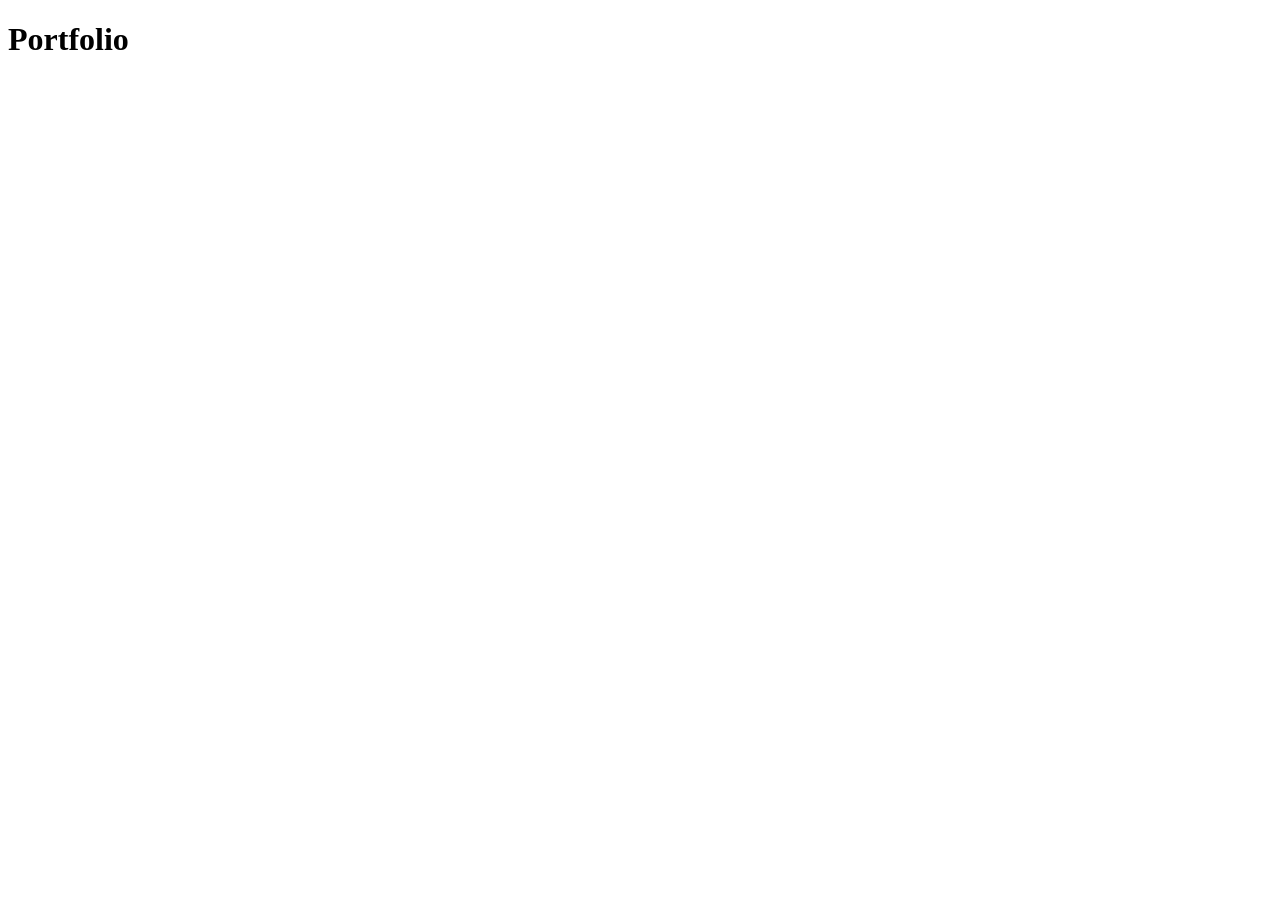
==== index.html @ e7d3b7e2 "Create index.html opstellen van de index.html pagina" ====
<!DOCTYPE html>
<html lang="nl">
<head>
  <meta charset="UTF-8">
  <meta name="viewport" content="width-device-width, initial-scale=1.0">
  <title>Portfolio</title>
</head>
<body>
  <h1>Portfolio</h1>
</body>
</html>
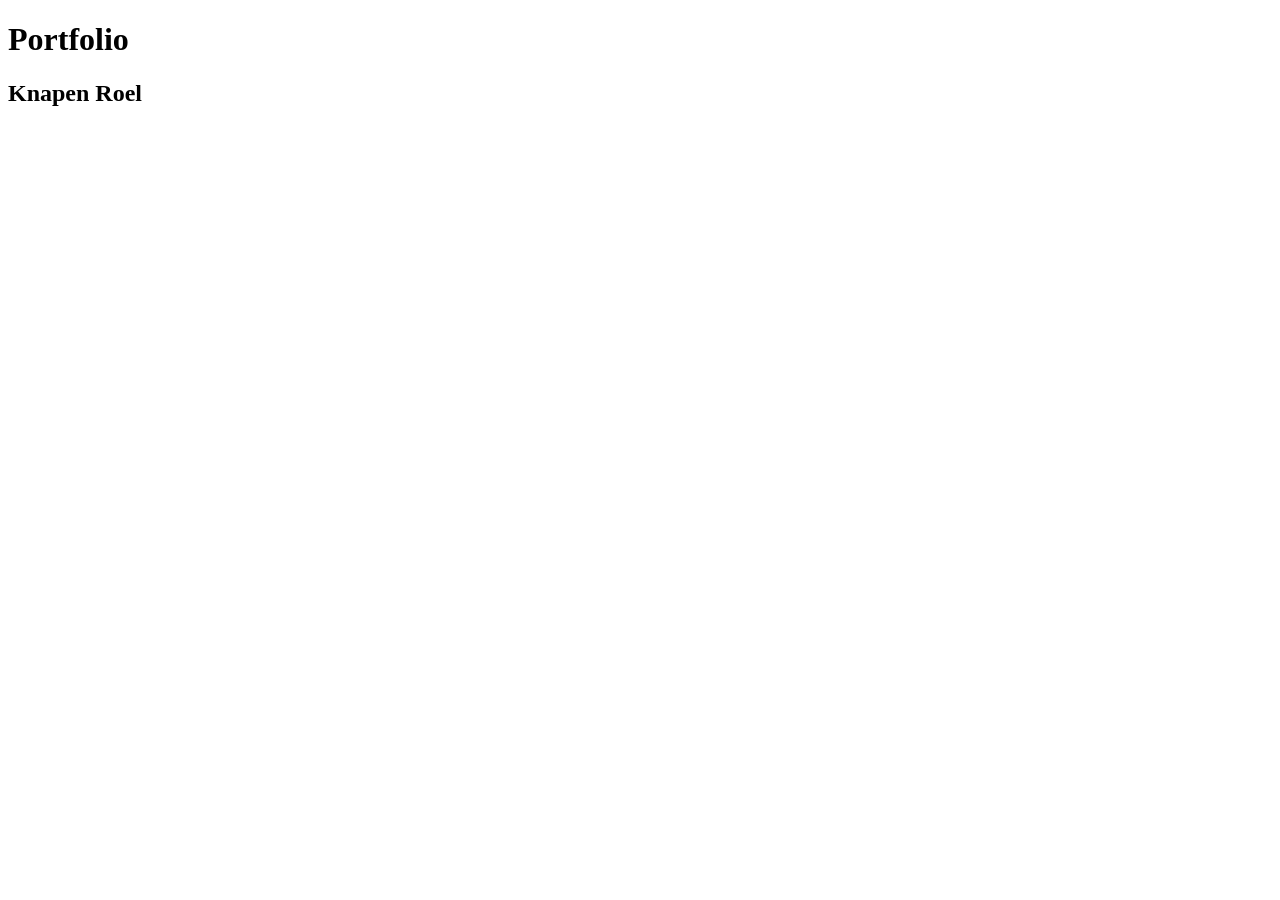
==== commit d592352d: "Subtitel" ====
--- a/index.html
+++ b/index.html
@@ -7,5 +7,6 @@
 </head>
 <body>
   <h1>Portfolio</h1>
+    <h2>Knapen Roel</h2>
 </body>
 </html>
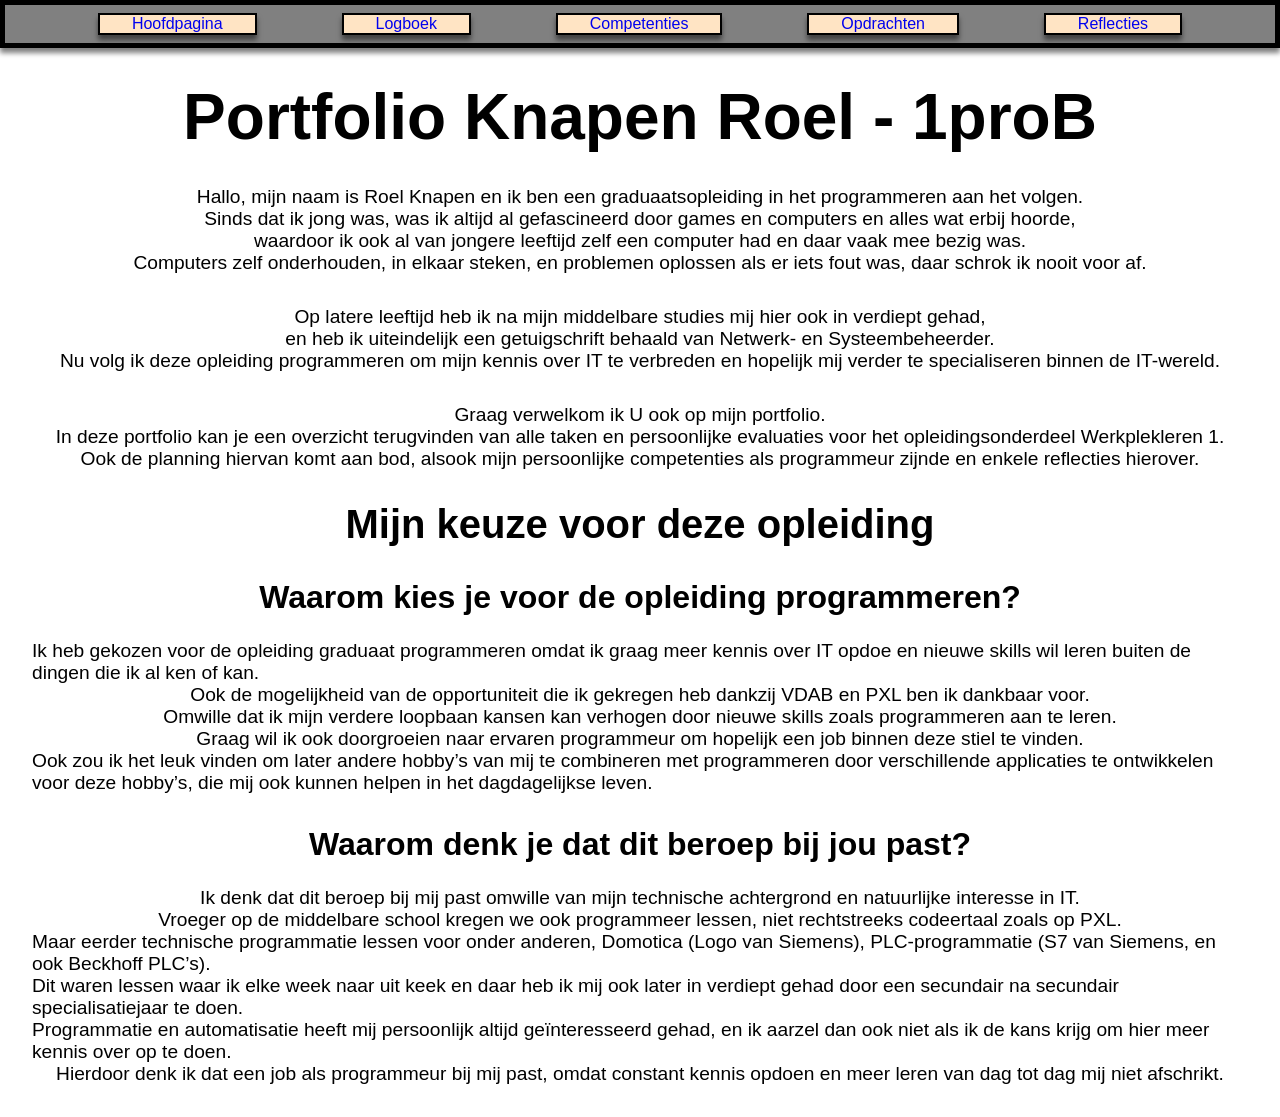
==== commit 24d18f4b: "final" ====
--- a/index.html
+++ b/index.html
@@ -3,10 +3,55 @@
 <head>
   <meta charset="UTF-8">
   <meta name="viewport" content="width-device-width, initial-scale=1.0">
-  <title>Portfolio</title>
+  <title>Portfolio Knapen Roel</title>
+    <link rel="stylesheet" href="style.css">
 </head>
 <body>
-  <h1>Portfolio</h1>
-    <h2>Knapen Roel</h2>
+    <nav>
+        <ul>
+            <li><a href="index.html" target="_self">Hoofdpagina</a></li>
+            <li><a href="logboek.html" target="_self">Logboek</a></li>
+            <li><a href="competenties.html" target="_self">Competenties</a></li>
+            <li><a href="opdrachten.html" target="_self">Opdrachten</a></li>
+            <li><a href="reflecties.html" target="_self">Reflecties</a></li>
+        </ul>
+    </nav>
+    <main>
+        <h1>Portfolio Knapen Roel - 1proB</h1>
+            <section class="introTekstDeel">
+                <p>Hallo, mijn naam is Roel Knapen en ik ben een graduaatsopleiding in het programmeren aan het volgen.</p>
+                <p>Sinds dat ik jong was, was ik altijd al gefascineerd door games en computers en alles wat erbij hoorde,</p>
+                <p>waardoor ik ook al van jongere leeftijd zelf een computer had en daar vaak mee bezig was.</p>
+                <p>Computers zelf onderhouden, in elkaar steken, en problemen oplossen als er iets fout was, daar schrok ik nooit voor af.</p>
+            </section>
+            <section class="introTekstDeel">
+                <p>Op latere leeftijd heb ik na mijn middelbare studies mij hier ook in verdiept gehad,</p>
+                <p> en heb ik uiteindelijk een getuigschrift behaald van Netwerk- en Systeembeheerder.</p>
+                <p>Nu volg ik deze opleiding programmeren om mijn kennis over IT te verbreden en hopelijk mij verder te specialiseren binnen de IT-wereld.</p>
+            </section>
+            <section class="introTekstDeel">
+                <p>Graag verwelkom ik U ook op mijn portfolio.</p>
+                <p>In deze portfolio kan je een overzicht terugvinden van alle taken en persoonlijke evaluaties voor het opleidingsonderdeel Werkplekleren 1.</p>
+                <p>Ook de planning hiervan komt aan bod, alsook mijn persoonlijke competenties als programmeur zijnde en enkele reflecties hierover.</p>
+            </section>
+        <h2 class="introTekstDeel">Mijn keuze voor deze opleiding</h2>
+            <section class="keuzeTekstDeel">
+                <h3>Waarom kies je voor de opleiding programmeren?</h3>
+                    <p>Ik heb gekozen voor de opleiding graduaat programmeren omdat ik graag meer kennis over IT opdoe en nieuwe skills wil leren buiten de dingen die ik al ken of kan.</p>
+                    <p>Ook de mogelijkheid van de opportuniteit die ik gekregen heb dankzij VDAB en PXL ben ik dankbaar voor.</p>
+                    <p>Omwille dat ik mijn verdere loopbaan kansen kan verhogen door nieuwe skills zoals programmeren aan te leren.</p>
+                    <p>Graag wil ik ook doorgroeien naar ervaren programmeur om hopelijk een job binnen deze stiel te vinden.</p>
+                    <p>Ook zou ik het leuk vinden om later andere hobby’s van mij te combineren met programmeren door verschillende applicaties te ontwikkelen voor deze hobby’s, die mij ook kunnen helpen in het dagdagelijkse leven.</p>
+            </section>
+            <section class="keuzeTekstDeel">
+                <h3>Waarom denk je dat dit beroep bij jou past?</h3>
+                    <p>Ik denk dat dit beroep bij mij past omwille van mijn technische achtergrond en natuurlijke interesse in IT.</p>
+                    <p>Vroeger op de middelbare school kregen we ook programmeer lessen, niet rechtstreeks codeertaal zoals op PXL.</p>
+                    <p>Maar eerder technische programmatie lessen voor onder anderen, Domotica (Logo van Siemens), PLC-programmatie (S7 van Siemens, en ook Beckhoff PLC’s).</p>
+                    <p>Dit waren lessen waar ik elke week naar uit keek en daar heb ik mij ook later in verdiept gehad door een secundair na secundair specialisatiejaar te doen.</p>
+                    <p>Programmatie en automatisatie heeft mij persoonlijk altijd geïnteresseerd gehad, en ik aarzel dan ook niet als ik de kans krijg om hier meer kennis over op te doen.</p>
+                    <p>Hierdoor denk ik dat een job als programmeur bij mij past, omdat constant kennis opdoen en meer leren van dag tot dag mij niet afschrikt.</p>
+            </section>
+    </main>
 </body>
 </html>
--- a/style.css
+++ b/style.css
@@ -0,0 +1,137 @@
+* {
+    box-sizing: border-box;
+    margin: 0;
+    padding: 0;
+    font-family: Calibri, Geneva, Tahoma, sans-serif;
+}
+
+html {
+    scroll-behavior: smooth;
+}
+
+nav {
+    position: sticky;
+    top: 0;
+}
+
+nav ul {
+    display: flex;
+    flex-direction: row;
+    width: 100%;
+    justify-content: space-evenly;
+    padding: 0.5rem;
+    border: solid 5px black;
+    box-shadow: 0 5px 5px rgba(0, 0, 0, 0.5);
+    background-color: gray;
+}
+
+nav li {
+    list-style: none;
+    border: solid 2px black;
+    padding-right: 2rem;
+    padding-left: 2rem;
+    box-shadow: 0 5px 5px rgba(0, 0, 0, 0.5);
+    background-color: bisque;
+}
+
+nav a {
+    text-decoration: none;
+}
+
+h1 {
+    display: flex;
+    flex-direction: row;
+    justify-content: center;
+    margin: 2rem;
+    font-size: 4rem;
+}
+
+h2 {
+    display: flex;
+    flex-direction: row;
+    justify-content: center;
+    margin: 2rem;
+    font-size: 2.5rem;
+}
+
+h3 {
+    display: flex;
+    flex-direction: row;
+    justify-content: center;
+    font-size: 2rem;
+    margin-bottom: 1.5rem;
+}
+
+.introTekstDeel p {
+    display: flex;
+    flex-direction: row;
+    justify-content: center;
+    font-size: 1.2rem;
+}
+
+.keuzeTekstDeel p {
+    display: flex;
+    flex-direction: row;
+    justify-content: center;
+    font-size: 1.2rem;
+}
+
+.introTekstDeel {
+    margin: 2rem;
+}
+
+.keuzeTekstDeel {
+    margin: 2rem;
+}
+
+table {
+    margin-top: 5rem;
+    border-collapse: collapse;
+    border: 2px solid black;
+}
+
+table th {
+    border: 2px solid black;
+}
+
+table td {
+    border: 1px solid black;
+}
+
+table tr {
+    border: 1px solid black;
+}
+
+h4 {
+    display: flex;
+    flex-direction: row;
+    justify-content: center;
+    font-size: 1.5rem;
+    margin: 1rem;
+}
+
+.situering {
+    display: flex;
+    flex-direction: column;
+    justify-content: center;
+}
+
+.situeringList {
+    display: flex;
+    flex-direction: row;
+    justify-content: center;
+
+}
+
+.situering ul {
+    list-style: circle;
+}
+
+.logboekTabel {
+    display: flex;
+    justify-content: center;
+}
+
+.logboekTabel table td {
+    padding: 1rem;
+}
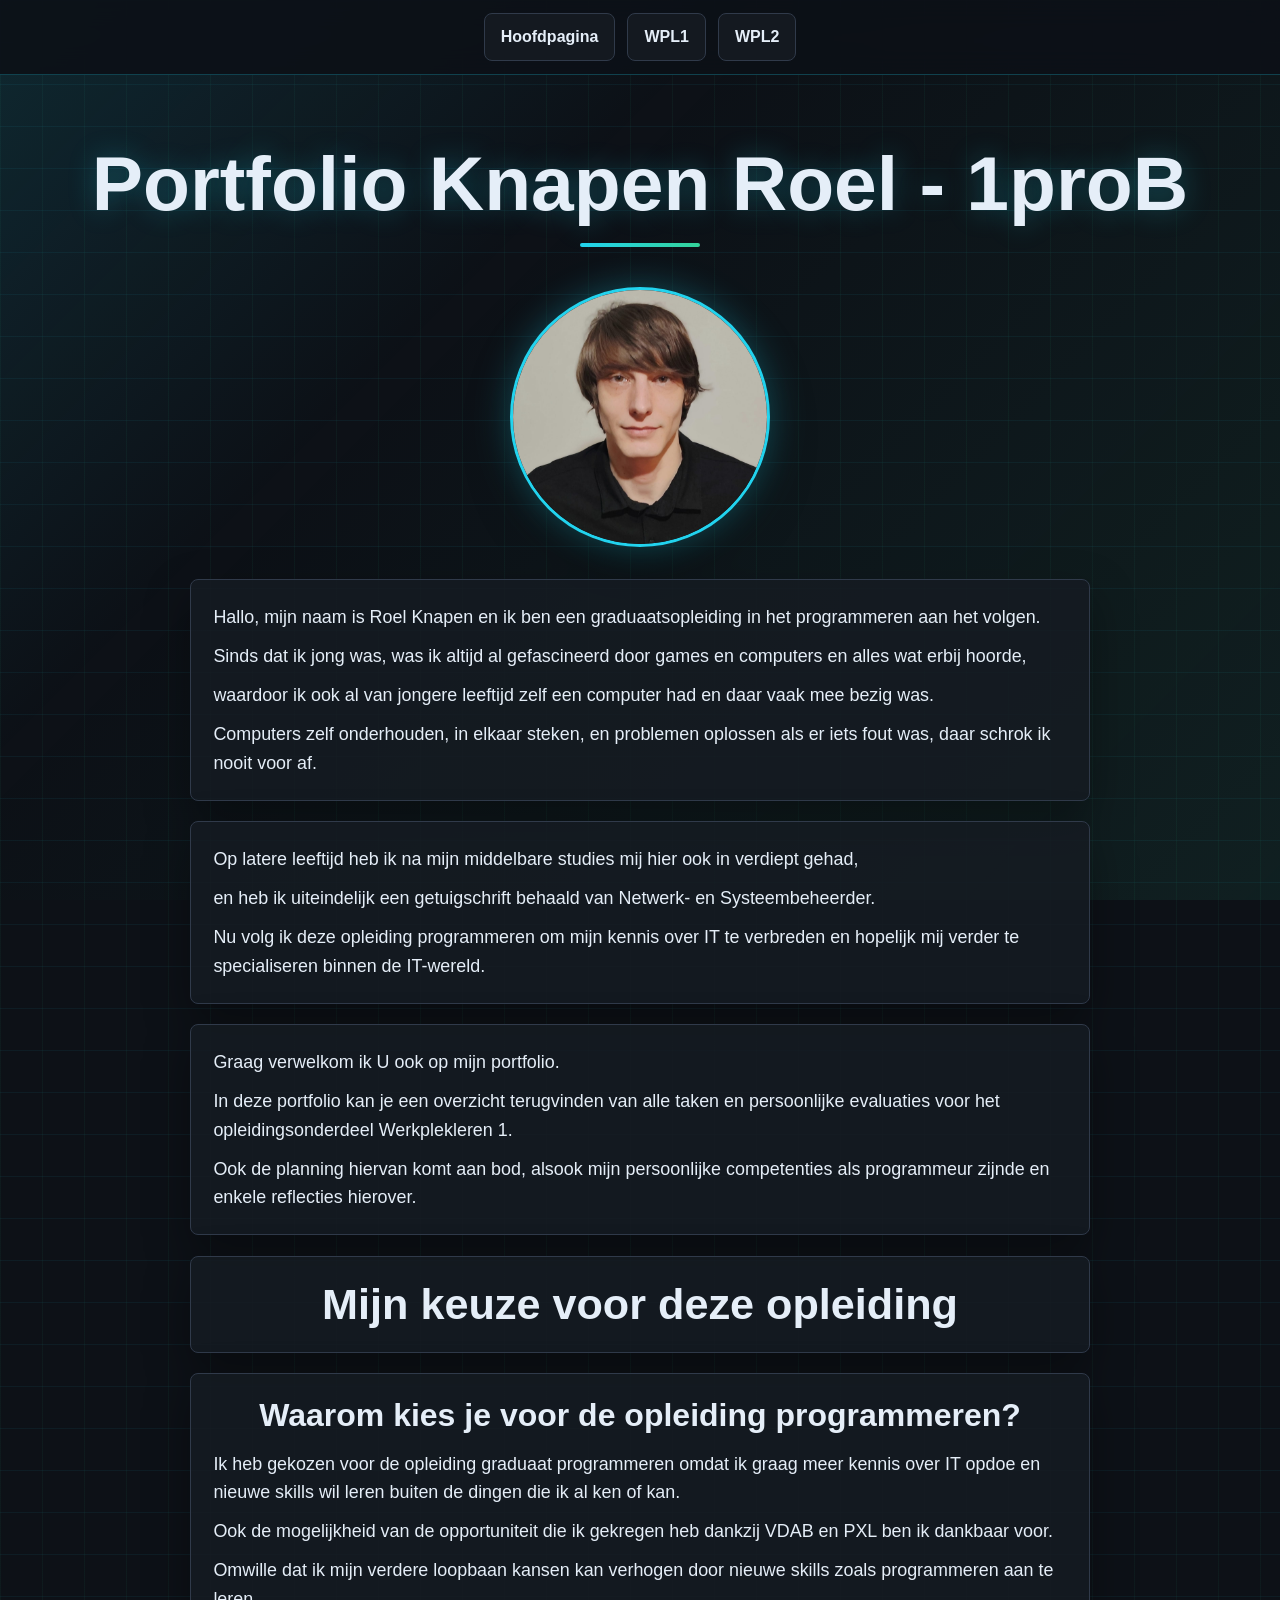
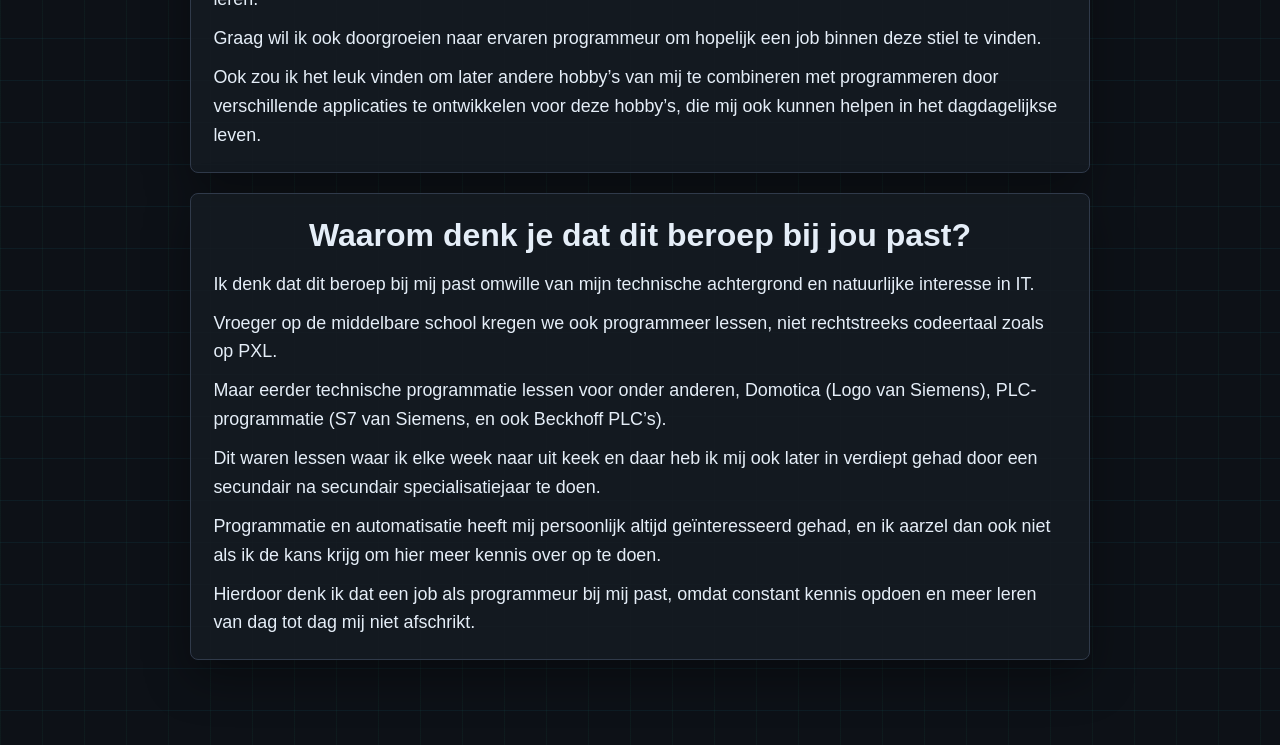
==== commit 07baae2e: "Aanpassingen Portfolio WPL2" ====
--- a/index.html
+++ b/index.html
@@ -7,17 +7,28 @@
     <link rel="stylesheet" href="style.css">
 </head>
 <body>
-    <nav>
-        <ul>
+    <nav class="hoofdNavigatie">
+        <ul class="navHoofdMenu">
             <li><a href="index.html" target="_self">Hoofdpagina</a></li>
+            <li><button class="navButton" type="button" data-wpl-toggle aria-expanded="false">WPL1</button></li>
+            <li><button class="navButton" type="button" data-wpl2-toggle aria-expanded="false">WPL2</button></li>
+        </ul>
+        <ul class="navSubMenu" data-wpl-menu>
             <li><a href="logboek.html" target="_self">Logboek</a></li>
             <li><a href="competenties.html" target="_self">Competenties</a></li>
             <li><a href="opdrachten.html" target="_self">Opdrachten</a></li>
             <li><a href="reflecties.html" target="_self">Reflecties</a></li>
+            <li><a href="x-factor.html" target="_self">X-factor</a></li>
+        </ul>
+        <ul class="navSubMenu" data-wpl2-menu>
+            <li><a href="casebeschrijving.html" target="_self">Mijn Case</a></li>
+            <li><a href="mijn-deel.html" target="_self">Mijn Deel</a></li>
+            <li><a href="eindreflectie-wpl2.html" target="_self">Eindreflectie</a></li>
         </ul>
     </nav>
     <main>
         <h1>Portfolio Knapen Roel - 1proB</h1>
+            <img class="profielFoto" src="Models/Images/profielfoto.jpeg" alt="Profielfoto van Roel Knapen">
             <section class="introTekstDeel">
                 <p>Hallo, mijn naam is Roel Knapen en ik ben een graduaatsopleiding in het programmeren aan het volgen.</p>
                 <p>Sinds dat ik jong was, was ik altijd al gefascineerd door games en computers en alles wat erbij hoorde,</p>
@@ -53,5 +64,6 @@
                     <p>Hierdoor denk ik dat een job als programmeur bij mij past, omdat constant kennis opdoen en meer leren van dag tot dag mij niet afschrikt.</p>
             </section>
     </main>
+<script src="script.js"></script>
 </body>
 </html>
--- a/style.css
+++ b/style.css
@@ -1,137 +1,562 @@
+:root {
+    --bg: #0d1117;
+    --bg-soft: #111827;
+    --panel: #161b22;
+    --panel-light: #1f2937;
+    --text: #e5eef8;
+    --muted: #9ca3af;
+    --line: #303a4a;
+    --accent: #22d3ee;
+    --accent-strong: #34d399;
+    --warning: #facc15;
+    --shadow: 0 18px 45px rgba(0, 0, 0, 0.35);
+}
+
 * {
     box-sizing: border-box;
     margin: 0;
     padding: 0;
-    font-family: Calibri, Geneva, Tahoma, sans-serif;
 }
 
 html {
     scroll-behavior: smooth;
 }
 
-nav {
+body {
+    min-height: 100vh;
+    color: var(--text);
+    font-family: Calibri, Geneva, Tahoma, sans-serif;
+    line-height: 1.6;
+    background:
+        linear-gradient(rgba(34, 211, 238, 0.06) 1px, transparent 1px),
+        linear-gradient(90deg, rgba(52, 211, 153, 0.05) 1px, transparent 1px),
+        var(--bg);
+    background-size: 42px 42px;
+}
+
+body::before {
+    content: "";
+    position: fixed;
+    inset: 0;
+    pointer-events: none;
+    background: linear-gradient(135deg, rgba(34, 211, 238, 0.12), transparent 35%, rgba(52, 211, 153, 0.08));
+    z-index: -1;
+}
+
+.hoofdNavigatie {
     position: sticky;
     top: 0;
-}
-
-nav ul {
+    z-index: 10;
+    padding: 0.8rem 1rem 0;
+    background: rgba(13, 17, 23, 0.92);
+    border-bottom: 1px solid rgba(34, 211, 238, 0.25);
+    backdrop-filter: blur(14px);
+}
+
+.hoofdNavigatie ul {
     display: flex;
-    flex-direction: row;
+    flex-wrap: wrap;
+    justify-content: center;
+    gap: 0.75rem;
+    width: min(1120px, 100%);
+    margin: 0 auto;
+}
+
+.hoofdNavigatie li {
+    list-style: none;
+}
+
+.hoofdNavigatie a,
+.navButton {
+    display: block;
+    padding: 0.65rem 1rem;
+    color: var(--text);
+    text-decoration: none;
+    font: inherit;
+    font-weight: 700;
+    border: 1px solid var(--line);
+    border-radius: 8px;
+    background: rgba(22, 27, 34, 0.9);
+    cursor: pointer;
+    transition: 0.2s ease;
+}
+
+.hoofdNavigatie a:hover,
+.navButton:hover,
+.navButton[aria-expanded="true"] {
+    color: var(--bg);
+    border-color: var(--accent);
+    background: var(--accent);
+    box-shadow: 0 0 22px rgba(34, 211, 238, 0.25);
+}
+
+.navHoofdMenu {
+    padding-bottom: 0.8rem;
+}
+
+.navSubMenu {
+    max-height: 0;
+    padding: 0;
+    overflow: hidden;
+    border-top: 0 solid transparent;
+    opacity: 0;
+    transition: 0.25s ease;
+}
+
+.navSubMenu.is-open {
+    max-height: 160px;
+    padding: 0.8rem 0;
+    border-top: 1px solid rgba(34, 211, 238, 0.18);
+    opacity: 1;
+}
+
+.navSubMenu a {
+    border-color: rgba(52, 211, 153, 0.25);
+    background: rgba(17, 24, 39, 0.95);
+}
+
+main {
+    width: min(1100px, calc(100% - 2rem));
+    margin: 0 auto;
+    padding: 2rem 0 4rem;
+}
+
+h1,
+h2,
+h3,
+h4 {
+    color: var(--text);
+    line-height: 1.15;
+}
+
+h1 {
+    margin: 2rem 0 2.5rem;
+    font-size: clamp(2.4rem, 6vw, 4.8rem);
+    text-align: center;
+    text-shadow: 0 0 28px rgba(34, 211, 238, 0.28);
+}
+
+h1::after {
+    content: "";
+    display: block;
+    width: 120px;
+    height: 4px;
+    margin: 1rem auto 0;
+    border-radius: 999px;
+    background: linear-gradient(90deg, var(--accent), var(--accent-strong));
+}
+
+h2 {
+    margin: 2.5rem 0 1.4rem;
+    font-size: clamp(1.8rem, 4vw, 2.7rem);
+    text-align: center;
+}
+
+h3 {
+    margin-bottom: 1rem;
+    font-size: clamp(1.35rem, 3vw, 2rem);
+    text-align: center;
+}
+
+h4 {
+    margin: 1.5rem 0 1rem;
+    font-size: 1.45rem;
+    color: var(--accent);
+    text-align: center;
+}
+
+p {
+    color: var(--text);
+}
+
+strong {
+    color: var(--accent-strong);
+}
+
+.profielFoto {
+    display: block;
+    width: min(260px, 70vw);
+    aspect-ratio: 1;
+    object-fit: cover;
+    margin: 0 auto 2rem;
+    border: 3px solid var(--accent);
+    border-radius: 50%;
+    box-shadow: 0 0 35px rgba(34, 211, 238, 0.3), var(--shadow);
+}
+
+.introTekstDeel,
+.keuzeTekstDeel,
+.reflecties {
+    max-width: 900px;
+    margin: 1.3rem auto;
+    padding: 1.4rem;
+    border: 1px solid var(--line);
+    border-radius: 8px;
+    background: rgba(22, 27, 34, 0.86);
+    box-shadow: var(--shadow);
+}
+
+.introTekstDeel p,
+.keuzeTekstDeel p,
+.reflecties p {
+    margin-bottom: 0.65rem;
+    font-size: 1.12rem;
+}
+
+.introTekstDeel p:last-child,
+.keuzeTekstDeel p:last-child,
+.reflecties p:last-child {
+    margin-bottom: 0;
+}
+
+.reflectiesPagina {
+    width: min(1000px, calc(100% - 2rem));
+}
+
+.reflectieIntro {
+    max-width: 900px;
+    margin: 0 auto 2rem;
+    padding: 1.6rem;
+    border: 1px solid rgba(34, 211, 238, 0.28);
+    border-radius: 8px;
+    background: linear-gradient(135deg, rgba(22, 27, 34, 0.96), rgba(31, 41, 55, 0.88));
+    box-shadow: var(--shadow);
+}
+
+.reflectieIntro h2 {
+    margin-top: 0;
+}
+
+.reflectieIntro p {
+    margin-bottom: 0.75rem;
+    font-size: 1.12rem;
+}
+
+.reflectieIntro p:last-child {
+    margin-bottom: 0;
+}
+
+.documentKnop {
+    display: block;
+    width: fit-content;
+    margin-top: 1rem;
+    margin-right: auto;
+    margin-left: auto;
+    padding: 0.8rem 1.1rem;
+    color: var(--bg);
+    font-weight: 800;
+    text-decoration: none;
+    border-radius: 8px;
+    background: linear-gradient(90deg, var(--accent), var(--accent-strong));
+    box-shadow: 0 0 22px rgba(34, 211, 238, 0.24);
+    transition: 0.2s ease;
+}
+
+.documentKnop:hover {
+    transform: translateY(-2px);
+    box-shadow: 0 0 30px rgba(52, 211, 153, 0.3);
+}
+
+.caseIntro {
+    max-width: 950px;
+    margin: 0 auto 2rem;
+    padding: 1.6rem;
+    border: 1px solid rgba(34, 211, 238, 0.28);
+    border-radius: 8px;
+    background: linear-gradient(135deg, rgba(22, 27, 34, 0.96), rgba(31, 41, 55, 0.88));
+    box-shadow: var(--shadow);
+}
+
+.caseIntro h2 {
+    margin-top: 0.7rem;
+}
+
+.caseIntro p {
+    font-size: 1.12rem;
+}
+
+.caseAfbeelding {
+    display: block;
+    width: min(720px, 100%);
+    margin: 1.5rem auto 0;
+    border: 1px solid rgba(34, 211, 238, 0.3);
+    border-radius: 8px;
+    box-shadow: var(--shadow);
+}
+
+.caseGrid {
+    display: grid;
+    grid-template-columns: repeat(2, minmax(0, 1fr));
+    gap: 1.5rem;
+}
+
+.caseKaart {
+    position: relative;
+    padding: 1.5rem;
+    overflow: hidden;
+    border: 1px solid var(--line);
+    border-radius: 8px;
+    background: rgba(22, 27, 34, 0.9);
+    box-shadow: var(--shadow);
+}
+
+.caseKaart::before {
+    content: "";
+    position: absolute;
+    inset: 0 0 auto;
+    height: 4px;
+    background: linear-gradient(90deg, var(--accent), var(--accent-strong));
+}
+
+.caseKaart h3 {
+    margin-bottom: 1rem;
+    color: var(--accent);
+    text-align: left;
+}
+
+.caseKaart p {
+    margin-bottom: 0.75rem;
+    font-size: 1.08rem;
+}
+
+.caseKaart p:last-child {
+    margin-bottom: 0;
+}
+
+.reflectieGrid {
+    display: grid;
+    grid-template-columns: repeat(2, minmax(0, 1fr));
+    gap: 1.5rem;
+}
+
+.reflectieKaart {
+    position: relative;
+    padding: 1.5rem;
+    overflow: hidden;
+    border: 1px solid var(--line);
+    border-radius: 8px;
+    background: rgba(22, 27, 34, 0.9);
+    box-shadow: var(--shadow);
+}
+
+.reflectieKaart::before {
+    content: "";
+    position: absolute;
+    inset: 0 0 auto;
+    height: 4px;
+    background: linear-gradient(90deg, var(--accent), var(--accent-strong));
+}
+
+.reflectieLabel {
+    display: inline-block;
+    margin-bottom: 0.9rem;
+    padding: 0.35rem 0.7rem;
+    color: var(--bg);
+    font-weight: 800;
+    border-radius: 999px;
+    background: var(--accent);
+}
+
+.reflectieKaart h3 {
+    margin-bottom: 1rem;
+    color: var(--text);
+    text-align: left;
+}
+
+.reflectieKaart p {
+    margin-bottom: 0.75rem;
+    font-size: 1.08rem;
+}
+
+.reflectieKaart p:last-child {
+    margin-bottom: 0;
+}
+
+table {
     width: 100%;
-    justify-content: space-evenly;
-    padding: 0.5rem;
-    border: solid 5px black;
-    box-shadow: 0 5px 5px rgba(0, 0, 0, 0.5);
-    background-color: gray;
-}
-
-nav li {
-    list-style: none;
-    border: solid 2px black;
-    padding-right: 2rem;
-    padding-left: 2rem;
-    box-shadow: 0 5px 5px rgba(0, 0, 0, 0.5);
-    background-color: bisque;
-}
-
-nav a {
-    text-decoration: none;
-}
-
-h1 {
-    display: flex;
-    flex-direction: row;
-    justify-content: center;
-    margin: 2rem;
-    font-size: 4rem;
-}
-
-h2 {
-    display: flex;
-    flex-direction: row;
-    justify-content: center;
-    margin: 2rem;
-    font-size: 2.5rem;
-}
-
-h3 {
-    display: flex;
-    flex-direction: row;
-    justify-content: center;
-    font-size: 2rem;
-    margin-bottom: 1.5rem;
-}
-
-.introTekstDeel p {
-    display: flex;
-    flex-direction: row;
-    justify-content: center;
-    font-size: 1.2rem;
-}
-
-.keuzeTekstDeel p {
-    display: flex;
-    flex-direction: row;
-    justify-content: center;
-    font-size: 1.2rem;
-}
-
-.introTekstDeel {
-    margin: 2rem;
-}
-
-.keuzeTekstDeel {
-    margin: 2rem;
-}
-
-table {
-    margin-top: 5rem;
+    margin: 2rem auto;
     border-collapse: collapse;
-    border: 2px solid black;
-}
-
-table th {
-    border: 2px solid black;
-}
-
-table td {
-    border: 1px solid black;
-}
-
-table tr {
-    border: 1px solid black;
-}
-
-h4 {
-    display: flex;
-    flex-direction: row;
-    justify-content: center;
-    font-size: 1.5rem;
-    margin: 1rem;
+    overflow: hidden;
+    border: 1px solid var(--line);
+    border-radius: 8px;
+    background: rgba(22, 27, 34, 0.92);
+    box-shadow: var(--shadow);
+}
+
+th,
+td {
+    padding: 0.9rem 1rem;
+    text-align: left;
+    vertical-align: top;
+    border: 1px solid var(--line);
+}
+
+th {
+    color: var(--bg);
+    background: var(--accent);
+}
+
+td {
+    color: var(--text);
+}
+
+tr:nth-child(even) td {
+    background: rgba(31, 41, 55, 0.55);
 }
 
 .situering {
-    display: flex;
-    flex-direction: column;
-    justify-content: center;
+    max-width: 1000px;
+    margin: 1.5rem auto;
+    padding: 1.4rem;
+    border: 1px solid var(--line);
+    border-radius: 8px;
+    background: rgba(22, 27, 34, 0.86);
+    box-shadow: var(--shadow);
 }
 
 .situeringList {
-    display: flex;
-    flex-direction: row;
-    justify-content: center;
-
+    display: block;
 }
 
 .situering ul {
-    list-style: circle;
+    padding-left: 1.4rem;
+    list-style: square;
+}
+
+.situering li {
+    margin-bottom: 0.7rem;
 }
 
 .logboekTabel {
-    display: flex;
-    justify-content: center;
+    width: 100%;
+    overflow-x: auto;
 }
 
 .logboekTabel table td {
     padding: 1rem;
-}+}
+
+.opdrachten,
+.xFactor {
+    width: min(950px, 100%);
+    margin: 0 auto;
+    padding: 0 0 3rem;
+}
+
+.opdrachtKaart,
+.xFactorOnderdeel {
+    position: relative;
+    margin-bottom: 1.5rem;
+    padding: 1.5rem;
+    overflow: hidden;
+    border: 1px solid rgba(34, 211, 238, 0.28);
+    border-radius: 8px;
+    background: linear-gradient(135deg, rgba(22, 27, 34, 0.98), rgba(31, 41, 55, 0.95));
+    box-shadow: var(--shadow);
+}
+
+.opdrachtKaart::before,
+.xFactorOnderdeel::before {
+    content: "";
+    position: absolute;
+    inset: 0 auto 0 0;
+    width: 5px;
+    background: linear-gradient(180deg, var(--accent), var(--accent-strong));
+}
+
+.opdrachtHeader {
+    display: flex;
+    justify-content: space-between;
+    gap: 1rem;
+    align-items: flex-start;
+    margin-bottom: 1rem;
+    padding-bottom: 1rem;
+    border-bottom: 1px solid var(--line);
+}
+
+.opdrachtHeader h2 {
+    margin: 0;
+    font-size: clamp(1.35rem, 3vw, 2rem);
+    text-align: left;
+}
+
+.opdrachtHeader span {
+    flex: 0 0 auto;
+    padding: 0.45rem 0.8rem;
+    color: var(--bg);
+    font-weight: 800;
+    border-radius: 999px;
+    background: var(--warning);
+}
+
+.opdrachtDetails {
+    display: grid;
+    gap: 0.75rem;
+    font-size: 1.08rem;
+}
+
+.xFactorOnderdeel h3 {
+    margin: 0 0 1rem;
+    color: var(--accent);
+    text-align: left;
+}
+
+.xFactorOnderdeel p {
+    font-size: 1.1rem;
+}
+
+.xFactorVoorbeeld {
+    margin-top: 1rem;
+    padding: 1rem;
+    border: 1px solid var(--line);
+    border-radius: 8px;
+    background: rgba(13, 17, 23, 0.55);
+}
+
+.xFactorAfbeelding {
+    display: block;
+    width: min(640px, 100%);
+    margin: 2rem auto 0;
+    border: 1px solid rgba(34, 211, 238, 0.3);
+    border-radius: 8px;
+    box-shadow: var(--shadow);
+}
+
+@media (max-width: 800px) {
+    .hoofdNavigatie {
+        padding: 0.7rem;
+    }
+
+    .hoofdNavigatie ul {
+        gap: 0.5rem;
+    }
+
+    .hoofdNavigatie a,
+    .navButton {
+        padding: 0.55rem 0.75rem;
+        font-size: 0.95rem;
+    }
+
+    main {
+        width: min(100% - 1rem, 1100px);
+        padding-top: 1rem;
+    }
+
+    .opdrachtHeader {
+        flex-direction: column;
+    }
+
+    .reflectieGrid {
+        grid-template-columns: 1fr;
+    }
+
+    .caseGrid {
+        grid-template-columns: 1fr;
+    }
+
+    table {
+        display: block;
+        overflow-x: auto;
+        white-space: normal;
+    }
+}
